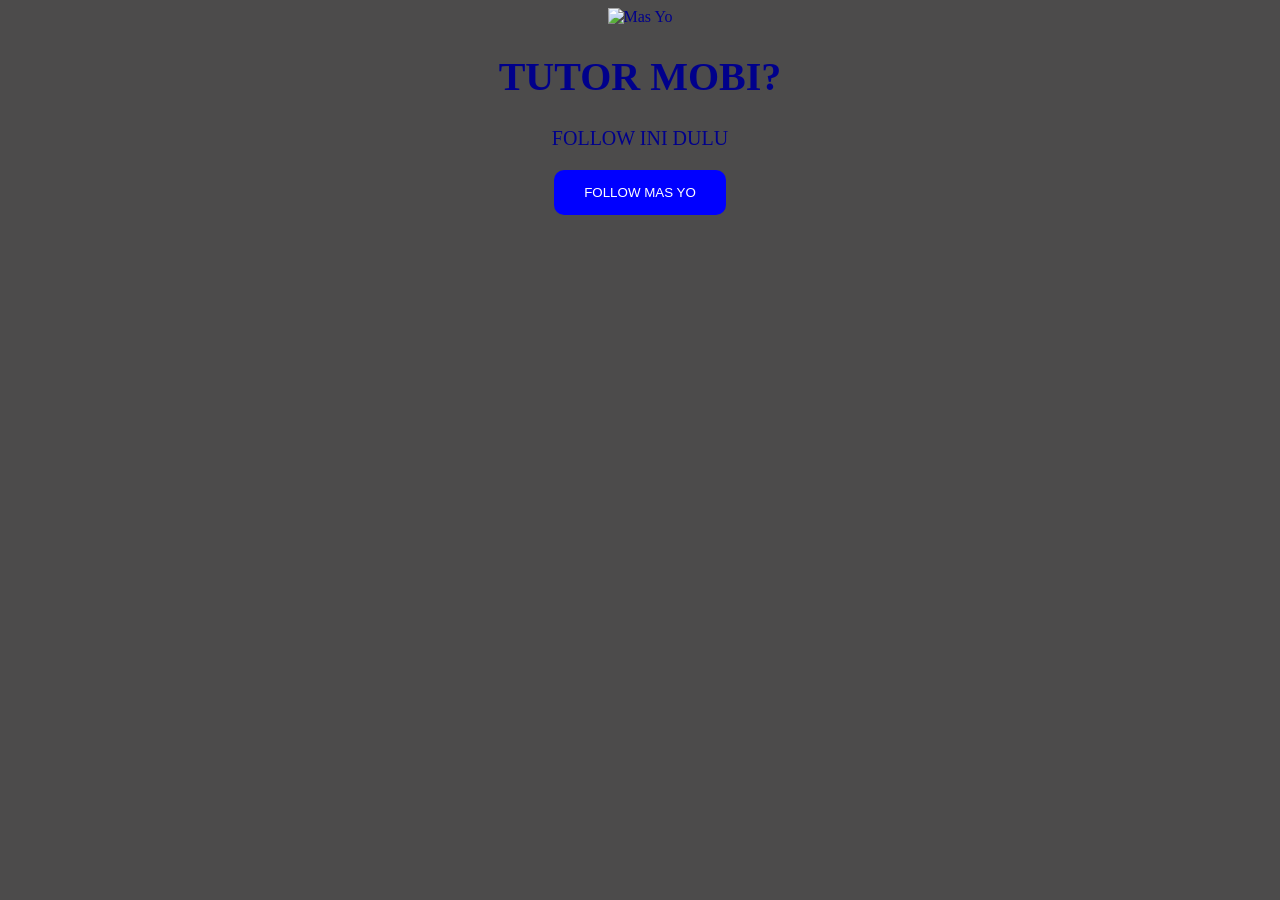
==== index.html @ 2a8f30df "Add files via upload" ====
<!DOCTYPE html>
<html>
<head>
    <title>MAS YO STORE</title>
    <link rel="stylesheet" href="style.css">
</head>

<body>
    <img src="MAS YO.PNG" alt="Mas Yo">
    <h1>TUTOR MOBI?</h1>
    <p>FOLLOW INI DULU</p>
<a href="https://www.tiktok.com/@ryoajadlu?is_from_webapp=1&sender_device=pc">
    <button>FOLLOW MAS YO</button>
</a>

</body>
</html>
---- style.css ----
body {
    background-color: rgb(76, 75, 75);
    color: darkblue;
text-align: center;
}

h1 {font-size: 40px;
}

p { font-size: 20px;
}

button {background-color: blue;
        color: white;
        padding: 15px 30px;
        border: none;
        border-radius: 10px;
        cursor: pointer;
    }
    
img {
    width: 300px;
    height: 300px;}
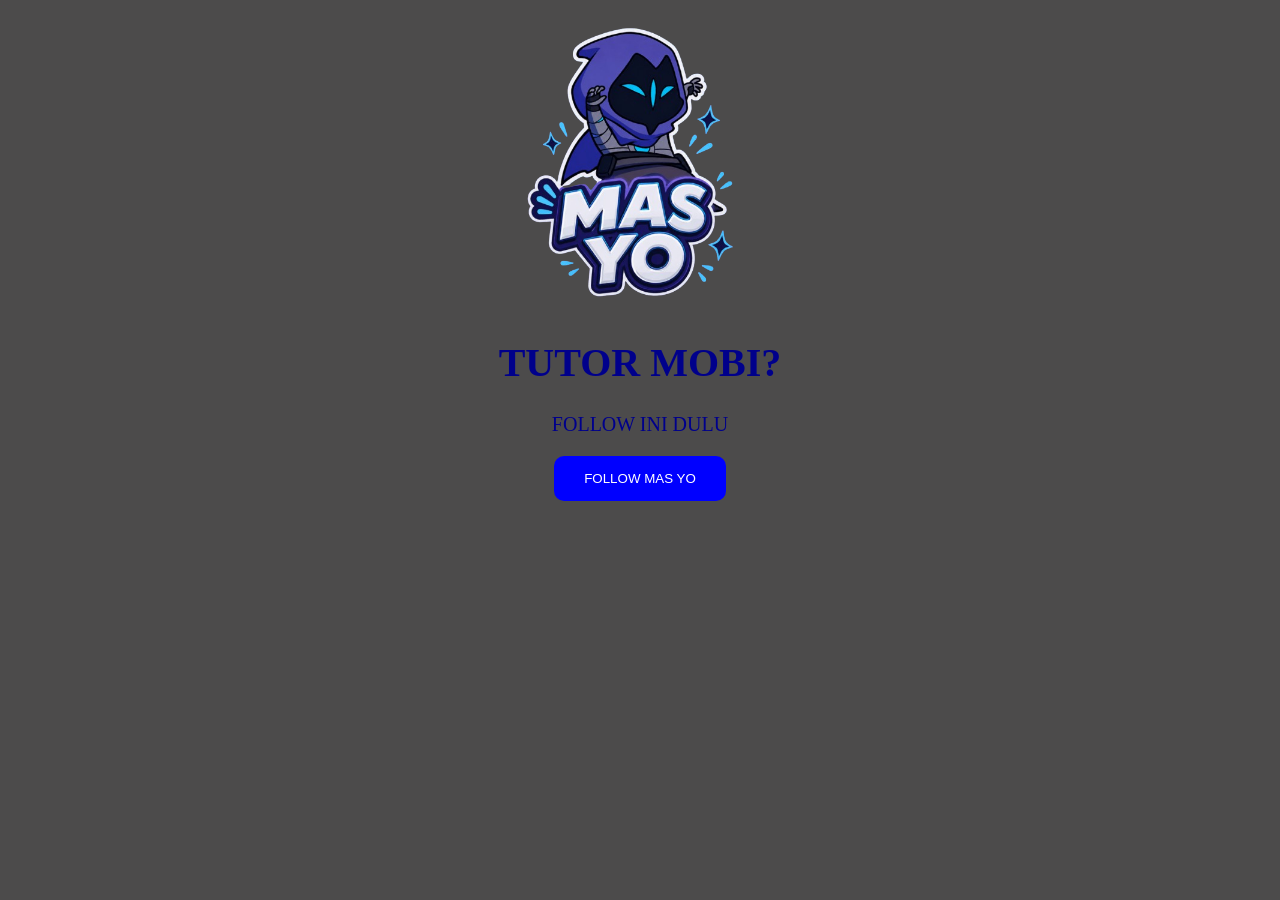
==== commit 3033fb16: "Add files via upload" ====
--- a/index.html
+++ b/index.html
@@ -6,7 +6,7 @@
 </head>
 
 <body>
-    <img src="MAS YO.PNG" alt="Mas Yo">
+    <img src="masyo.png" alt="masyo">
     <h1>TUTOR MOBI?</h1>
     <p>FOLLOW INI DULU</p>
 <a href="https://www.tiktok.com/@ryoajadlu?is_from_webapp=1&sender_device=pc">
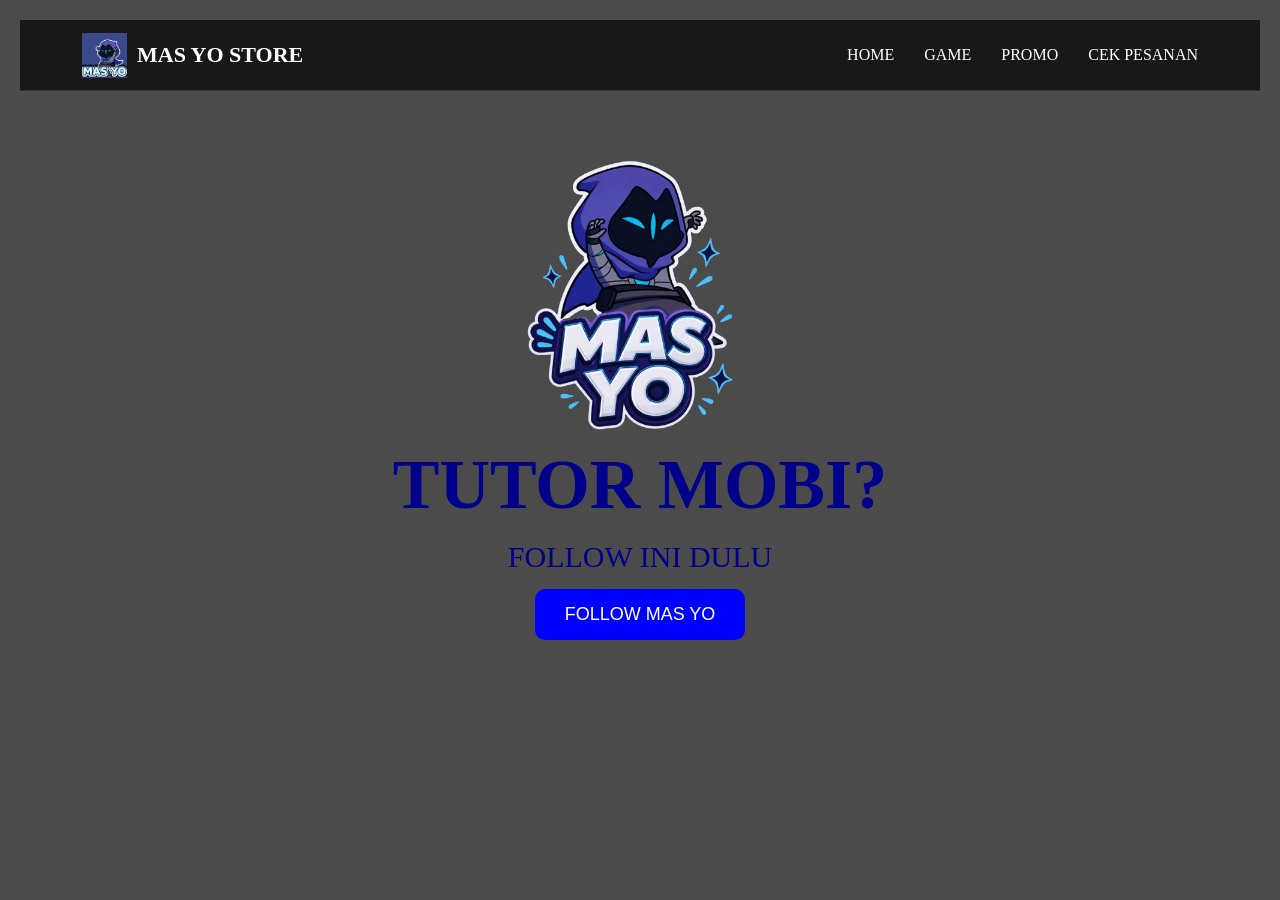
==== commit de12bddc: "Add files via upload" ====
--- a/index.html
+++ b/index.html
@@ -2,16 +2,32 @@
 <html>
 <head>
     <title>MAS YO STORE</title>
+    <meta name="viewport" content="width=device-width, initial-scale=1.0">
     <link rel="stylesheet" href="style.css">
 </head>
 
 <body>
-    <img src="masyo.png" alt="masyo">
-    <h1>TUTOR MOBI?</h1>
-    <p>FOLLOW INI DULU</p>
-<a href="https://www.tiktok.com/@ryoajadlu?is_from_webapp=1&sender_device=pc">
-    <button>FOLLOW MAS YO</button>
-</a>
+    <header class="navbar">
+        <div class="navbar-container">
+            <a href="#" class="logo">
+                <img src="mas yo store.gif" alt="masyo store">
+                <span>MAS YO STORE</span>
+                <nav class="menu">
+                    <a href="#">HOME</a>
+                    <a href="#">GAME</a>
+                    <a href="#">PROMO</a>
+                    <a href="#">CEK PESANAN</a>
+                </nav>
+            </div>
+    </header>
 
+    <main>
+            <img src="masyo.png" alt="masyo">
+        <h1>TUTOR MOBI?</h1>
+        <p>FOLLOW INI DULU</p>
+        <a href="https://www.tiktok.com/@ryoajadlu?is_from_webapp=1&sender_device=pc">
+        <button>FOLLOW MAS YO</button>
+        </a>
+    </main>
 </body>
 </html>
--- a/style.css
+++ b/style.css
@@ -1,23 +1,190 @@
+* {
+    box-sizing: border-box;
+    margin: 0;
+    padding: 0;
+}
+
 body {
     background-color: rgb(76, 75, 75);
     color: darkblue;
+    margin: 0;
+    padding: 20px;
 text-align: center;
 }
 
-h1 {font-size: 40px;
+h1 {
+    font-size: clamp(30px, 8vw, 60px);
+    margin-bottom: 10px; 
 }
 
-p { font-size: 20px;
+p { 
+    font-size: clamp(16px,5vw, 35px);
 }
 
 button {background-color: blue;
+        font-size: 18px;
         color: white;
         padding: 15px 30px;
         border: none;
         border-radius: 10px;
         cursor: pointer;
-    }
+}
     
 img {
     width: 300px;
-    height: 300px;}+    max-width: 100%;
+    height: auto;
+}
+
+.navbar {
+    width: 100%;
+    background-color: #181818;
+    border-bottom: 1px solid #333;
+}
+
+.navbar-container {
+    width: 90%;
+    max-width: 1200px;
+    min-height: 70px;
+
+    margin: auto;
+    display: flex;
+    align-items: center;
+    justify-content: space-between;
+}
+
+.logo {
+    display: flex;
+    align-items: center;
+
+    gap: 10px;
+
+    color: white;
+    text-decoration: none;
+
+    font-size: 22px;
+    font-weight: bold;
+}
+
+.logo img {
+    width: 45px;
+    height: 45px;
+
+    object-fit: contain;
+}
+
+.menu {
+    display: flex;
+    align-items: center;
+
+    gap: 30px;
+}
+
+.menu a {
+    color: white;
+    text-decoration: none;
+
+    font-size: 16px;
+}
+
+main {
+    text-align: center;
+    padding: 50px 20px;
+}
+
+main h1 {
+    font-size: clamp(30px, 8vw, 70px);
+}
+
+main p {
+    font-size: clamp(16px, 5vw, 30px);
+    margin: 15px 0;
+}
+
+button {
+    background-color: blue;
+    color: white;
+
+    padding: 15px 30px;
+
+    border: none;
+    border-radius: 10px;
+
+    cursor: pointer;
+}
+
+main {
+    text-align: center;
+    padding: 50px 20px;
+}
+
+main h1 {
+    font-size: clamp(30px, 8vw, 70px);
+}
+
+main p {
+    font-size: clamp(16px, 5vw, 30px);
+    margin: 15px 0;
+}
+
+button {
+    background-color: blue;
+    color: white;
+
+    padding: 15px 30px;
+
+    border: none;
+    border-radius: 10px;
+
+    cursor: pointer;
+}
+
+main {
+    text-align: center;
+    padding: 50px 20px;
+}
+
+main h1 {
+    font-size: clamp(30px, 8vw, 70px);
+}
+
+main p {
+    font-size: clamp(16px, 5vw, 30px);
+    margin: 15px 0;
+}
+
+button {
+    background-color: blue;
+    color: white;
+
+    padding: 15px 30px;
+
+    border: none;
+    border-radius: 10px;
+
+    cursor: pointer;
+}
+
+@media (max-width: 600px) {
+
+    .navbar-container {
+        flex-direction: column;
+
+        padding: 15px 0;
+
+        gap: 15px;
+    }
+
+    .menu {
+        width: 100%;
+
+        justify-content: center;
+
+        gap: 15px;
+    }
+
+    .menu a {
+        font-size: 14px;
+    }
+
+}
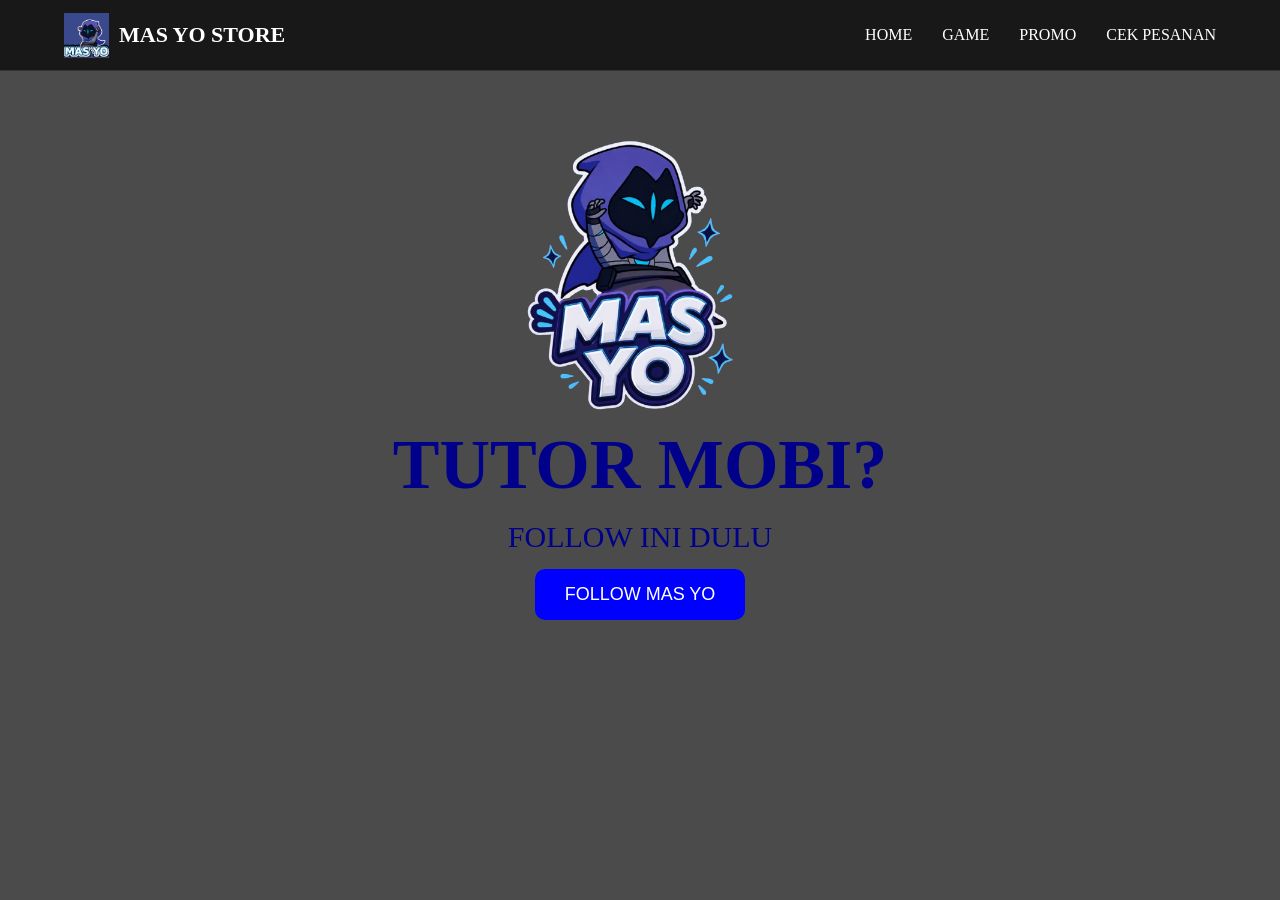
==== commit d50ba297: "Add files via upload" ====
--- a/index.html
+++ b/index.html
@@ -6,13 +6,23 @@
     <link rel="stylesheet" href="style.css">
 </head>
 
+<script src="script.js"></script>
+
 <body>
     <header class="navbar">
         <div class="navbar-container">
             <a href="#" class="logo">
                 <img src="mas yo store.gif" alt="masyo store">
                 <span>MAS YO STORE</span>
-                <nav class="menu">
+                </a>
+
+                <button class="menu-button" id="menuButton">
+                    <span></span>
+                    <span></span>
+                    <span></span>
+                </button>
+
+                <nav class="menu" id="menu">
                     <a href="#">HOME</a>
                     <a href="#">GAME</a>
                     <a href="#">PROMO</a>
@@ -27,7 +37,9 @@
         <p>FOLLOW INI DULU</p>
         <a href="https://www.tiktok.com/@ryoajadlu?is_from_webapp=1&sender_device=pc">
         <button>FOLLOW MAS YO</button>
-        </a>
     </main>
+
+<script src="script.js"></script>
+
 </body>
 </html>
--- a/style.css
+++ b/style.css
@@ -8,8 +8,7 @@
     background-color: rgb(76, 75, 75);
     color: darkblue;
     margin: 0;
-    padding: 20px;
-text-align: center;
+    text-align: center;
 }
 
 h1 {
@@ -87,30 +86,33 @@
     font-size: 16px;
 }
 
-main {
-    text-align: center;
-    padding: 50px 20px;
+.menu-button {
+    display: none;
+
+    width: 45px;
+    height: 45px;
+
+    background: transparent;
+    border: none;
+    padding: 0;
+
+    cursor: pointer;
+
+    flex-direction: column;
+    justify-content: center;
+    align-items: center;
+
+    gap: 5px;
 }
 
-main h1 {
-    font-size: clamp(30px, 8vw, 70px);
-}
+.menu-button span {
+    width: 25px;
+    height: 3px;
 
-main p {
-    font-size: clamp(16px, 5vw, 30px);
-    margin: 15px 0;
-}
+    background-color: white;
+    border-radius: 5px;
 
-button {
-    background-color: blue;
-    color: white;
-
-    padding: 15px 30px;
-
-    border: none;
-    border-radius: 10px;
-
-    cursor: pointer;
+    transition: 0.3s;
 }
 
 main {
@@ -127,62 +129,25 @@
     margin: 15px 0;
 }
 
-button {
-    background-color: blue;
-    color: white;
-
-    padding: 15px 30px;
-
-    border: none;
-    border-radius: 10px;
-
-    cursor: pointer;
-}
-
-main {
-    text-align: center;
-    padding: 50px 20px;
-}
-
-main h1 {
-    font-size: clamp(30px, 8vw, 70px);
-}
-
-main p {
-    font-size: clamp(16px, 5vw, 30px);
-    margin: 15px 0;
-}
-
-button {
-    background-color: blue;
-    color: white;
-
-    padding: 15px 30px;
-
-    border: none;
-    border-radius: 10px;
-
-    cursor: pointer;
-}
-
 @media (max-width: 600px) {
 
-    .navbar-container {
-        flex-direction: column;
+    .menu-button {
+        display: flex;
+    }
 
-        padding: 15px 0;
 
+    .menu {
+        display: none;
+
+        width: 100%;
+        justify-content: center;
         gap: 15px;
     }
 
-    .menu {
-        width: 100%;
-
-        justify-content: center;
-
-        gap: 15px;
+    .menu .active {
+        display: flex;
     }
-
+    
     .menu a {
         font-size: 14px;
     }
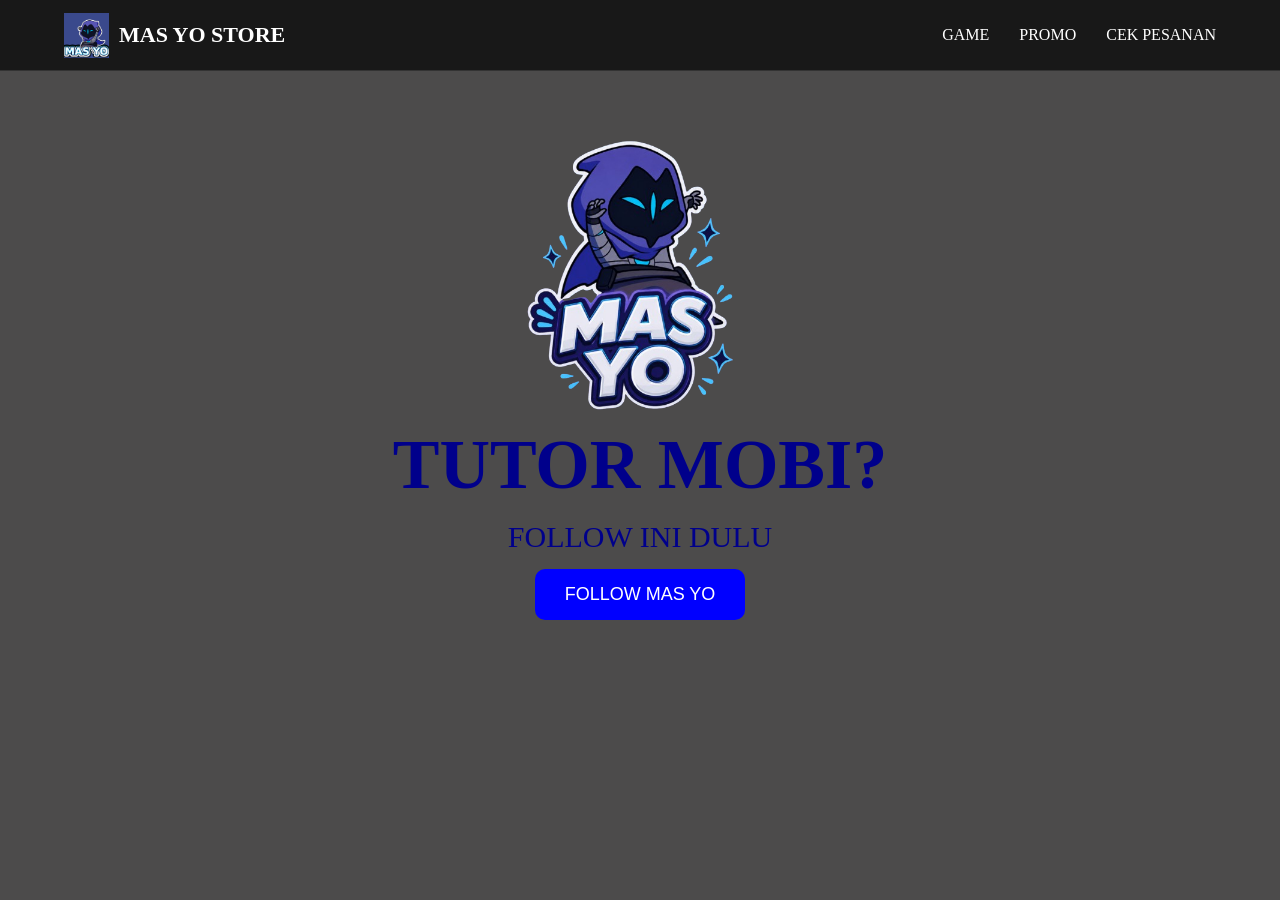
==== commit 87d92586: "Add files via upload" ====
--- a/index.html
+++ b/index.html
@@ -5,8 +5,6 @@
     <meta name="viewport" content="width=device-width, initial-scale=1.0">
     <link rel="stylesheet" href="style.css">
 </head>
-
-<script src="script.js"></script>
 
 <body>
     <header class="navbar">
@@ -23,8 +21,7 @@
                 </button>
 
                 <nav class="menu" id="menu">
-                    <a href="#">HOME</a>
-                    <a href="#">GAME</a>
+                    <a href="game.html">GAME</a>
                     <a href="#">PROMO</a>
                     <a href="#">CEK PESANAN</a>
                 </nav>
--- a/style.css
+++ b/style.css
@@ -13,28 +13,31 @@
 
 h1 {
     font-size: clamp(30px, 8vw, 60px);
-    margin-bottom: 10px; 
-}
-
-p { 
-    font-size: clamp(16px,5vw, 35px);
-}
-
-button {background-color: blue;
-        font-size: 18px;
-        color: white;
-        padding: 15px 30px;
-        border: none;
-        border-radius: 10px;
-        cursor: pointer;
-}
-    
+    margin-bottom: 10px;
+}
+
+p {
+    font-size: clamp(16px, 5vw, 35px);
+}
+
+button {
+    background-color: blue;
+    font-size: 18px;
+    color: white;
+    padding: 15px 30px;
+    border: none;
+    border-radius: 10px;
+    cursor: pointer;
+}
+
 img {
     width: 300px;
     max-width: 100%;
     height: auto;
 }
 
+/* NAVBAR */
+
 .navbar {
     width: 100%;
     background-color: #181818;
@@ -45,8 +48,8 @@
     width: 90%;
     max-width: 1200px;
     min-height: 70px;
-
     margin: auto;
+
     display: flex;
     align-items: center;
     justify-content: space-between;
@@ -55,7 +58,6 @@
 .logo {
     display: flex;
     align-items: center;
-
     gap: 10px;
 
     color: white;
@@ -68,23 +70,24 @@
 .logo img {
     width: 45px;
     height: 45px;
-
     object-fit: contain;
 }
+
+/* MENU PC */
 
 .menu {
     display: flex;
     align-items: center;
-
     gap: 30px;
 }
 
 .menu a {
     color: white;
     text-decoration: none;
-
     font-size: 16px;
 }
+
+/* HAMBURGER */
 
 .menu-button {
     display: none;
@@ -106,14 +109,17 @@
 }
 
 .menu-button span {
-    width: 25px;
+    display: block;
+    width: 26px;
     height: 3px;
 
     background-color: white;
-    border-radius: 5px;
-
-    transition: 0.3s;
-}
+    border-radius: 999px;
+
+    transition: all 0.35s ease;
+}
+
+/* CONTENT */
 
 main {
     text-align: center;
@@ -129,27 +135,182 @@
     margin: 15px 0;
 }
 
+/* NAVBAR HALAMAN GAME */
+
+.game-navbar {
+    width: 100%;
+    background-color: #181818;
+    padding: 20px;
+    display: flex;
+    justify-content: center;
+    gap: 30px;
+}
+
+.game-navbar a {
+    color: white;
+    text-decoration: none;
+    font-size: 16px;
+}
+
+.gift-kiri-atas {
+    position: fixed;
+    top: 10px;
+    left: 10px;
+    height: 80px;
+    width: 80px;
+    object-fit: contain;
+}
+
+
+/* ========================= */
+/*        TAMPILAN HP        */
+/* ========================= */
+
 @media (max-width: 600px) {
+
+    .navbar-container {
+        flex-wrap: wrap;
+    }
 
     .menu-button {
         display: flex;
     }
 
+    /* MENU HP */
 
     .menu {
-        display: none;
-
         width: 100%;
-        justify-content: center;
+
+        flex-direction: column;
+        align-items: center;
+
         gap: 15px;
-    }
-
-    .menu .active {
-        display: flex;
-    }
-    
+
+        max-height: 0;
+        opacity: 0;
+        overflow: hidden;
+
+        padding: 0;
+
+        transition:
+            max-height 0.4s ease,
+            opacity 0.3s ease,
+            padding 0.4s ease;
+    }
+
+    /* MENU TERBUKA */
+
+    .menu.active {
+        max-height: 300px;
+        opacity: 1;
+        padding: 15px 0;
+    }
+
+    /* TULISAN MENU */
+
     .menu a {
         font-size: 14px;
-    }
-
+
+        opacity: 0;
+        transform: translateY(-10px);
+
+        transition:
+            opacity 0.3s ease,
+            transform 0.3s ease;
+    }
+
+    /* TULISAN MUNCUL */
+
+    .menu.active a {
+        opacity: 1;
+        transform: translateY(0);
+    }
+
+    /* MUNCUL SATU-SATU */
+
+    .menu.active a:nth-child(1) {
+        transition-delay: 0.1s;
+    }
+
+    .menu.active a:nth-child(2) {
+        transition-delay: 0.2s;
+    }
+
+    .menu.active a:nth-child(3) {
+        transition-delay: 0.3s;
+    }
+
+    .menu.active a:nth-child(4) {
+        transition-delay: 0.4s;
+    }
+}
+
+
+/* ========================= */
+/*       HAMBURGER → X       */
+/* ========================= */
+
+.menu-button.active span:nth-child(1) {
+    transform: translateY(8px) rotate(45deg);
+}
+
+.menu-button.active span:nth-child(2) {
+    opacity: 0;
+    transform: scale(0);
+}
+
+.menu-button.active span:nth-child(3) {
+    transform: translateY(-8px) rotate(-45deg);
+}
+
+/* GAME LIST */
+
+.game-list {
+    display: grid;
+    grid-template-columns: repeat(2, 1fr);
+    gap: 20px;
+    max-width: 800px;
+    margin: 40px auto;
+    padding: 20px;
+}
+
+.game-card {
+    background-color: #181818;
+    color: white;
+    padding: 40px 20px;
+    border-radius: 15px;
+}
+
+/* ANIMASI PINDAH HALAMAN */
+
+body {
+    animation: masuk 0.5s ease;
+}
+
+@keyframes masuk {
+    from {
+        opacity: 0;
+        transform: translateY(15px);
+    }
+
+    to {
+        opacity: 1;
+        transform: translateY(0);
+    }
+}
+
+body.keluar {
+    animation: keluar 0.4s ease forwards;
+}
+
+@keyframes keluar {
+    from {
+        opacity: 1;
+        transform: translateY(0);
+    }
+
+    to {
+        opacity: 0;
+        transform: translateY(-15px);
+    }
 }
